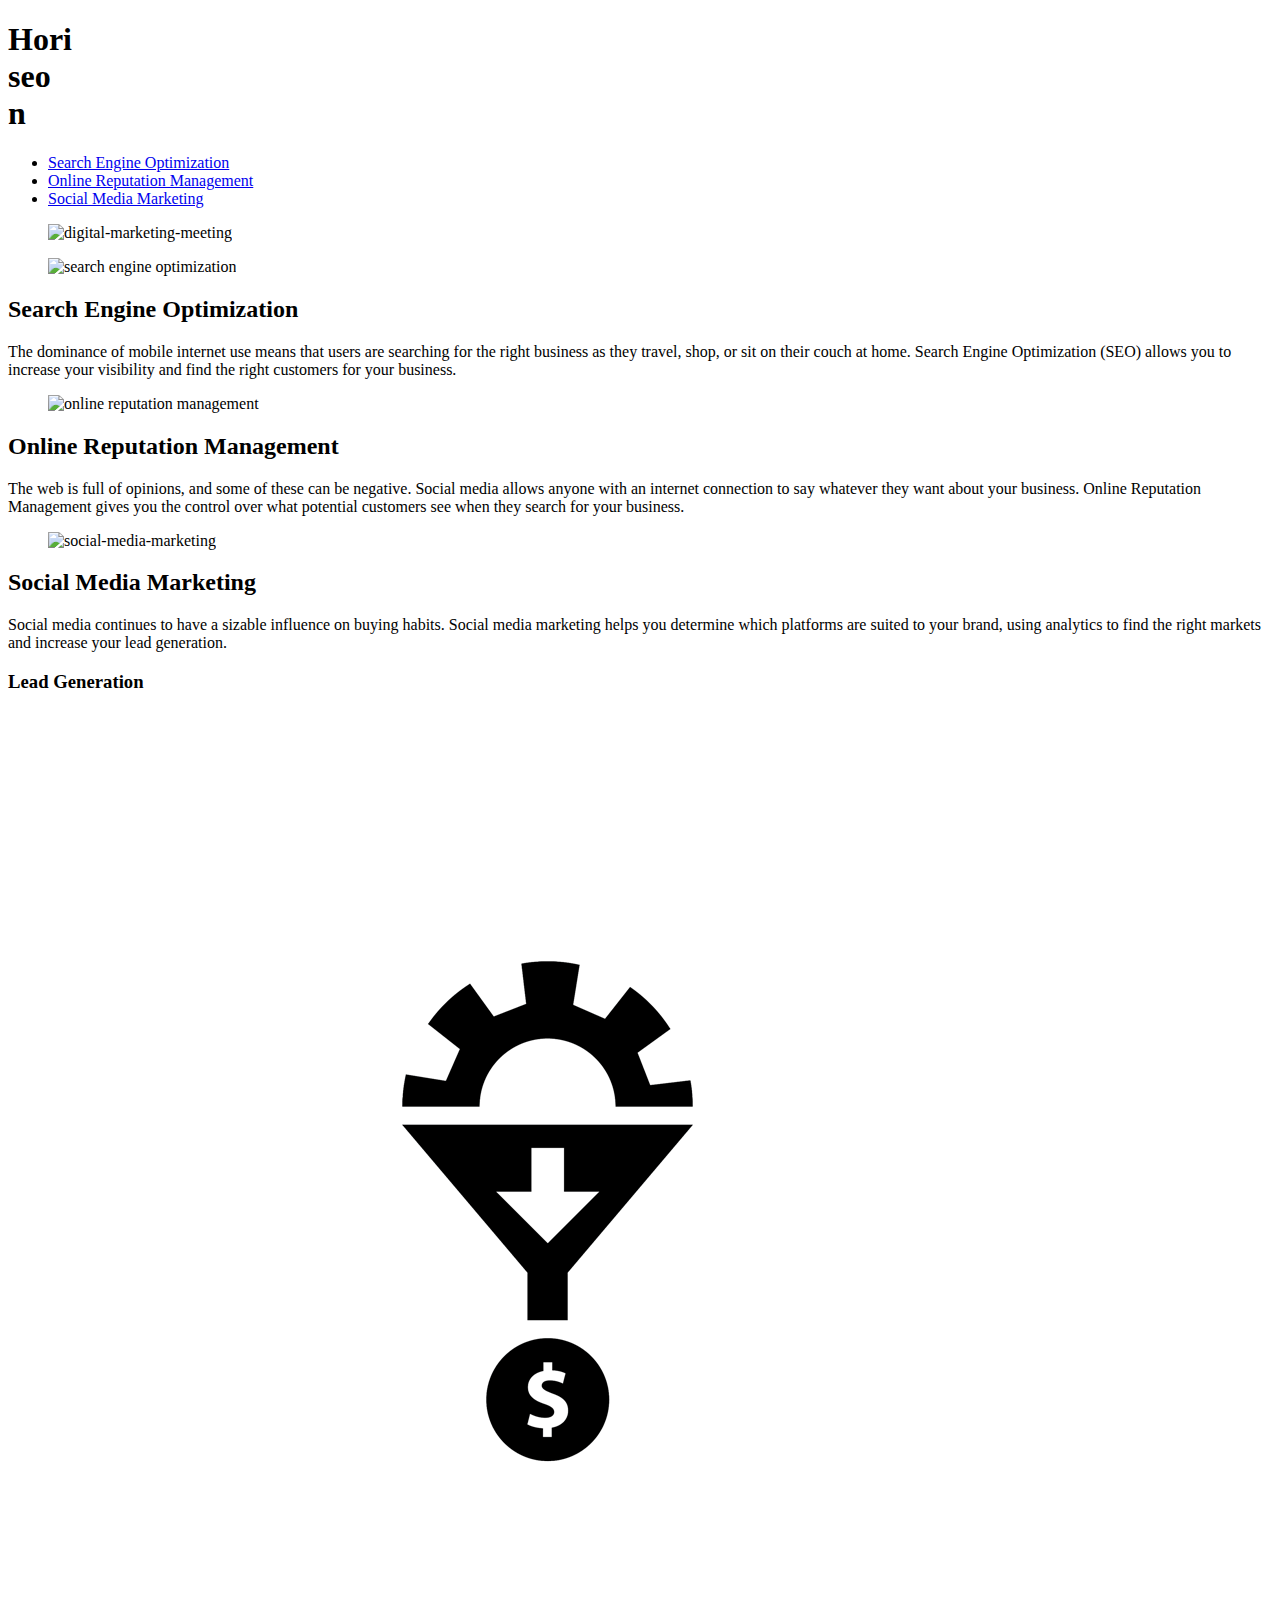
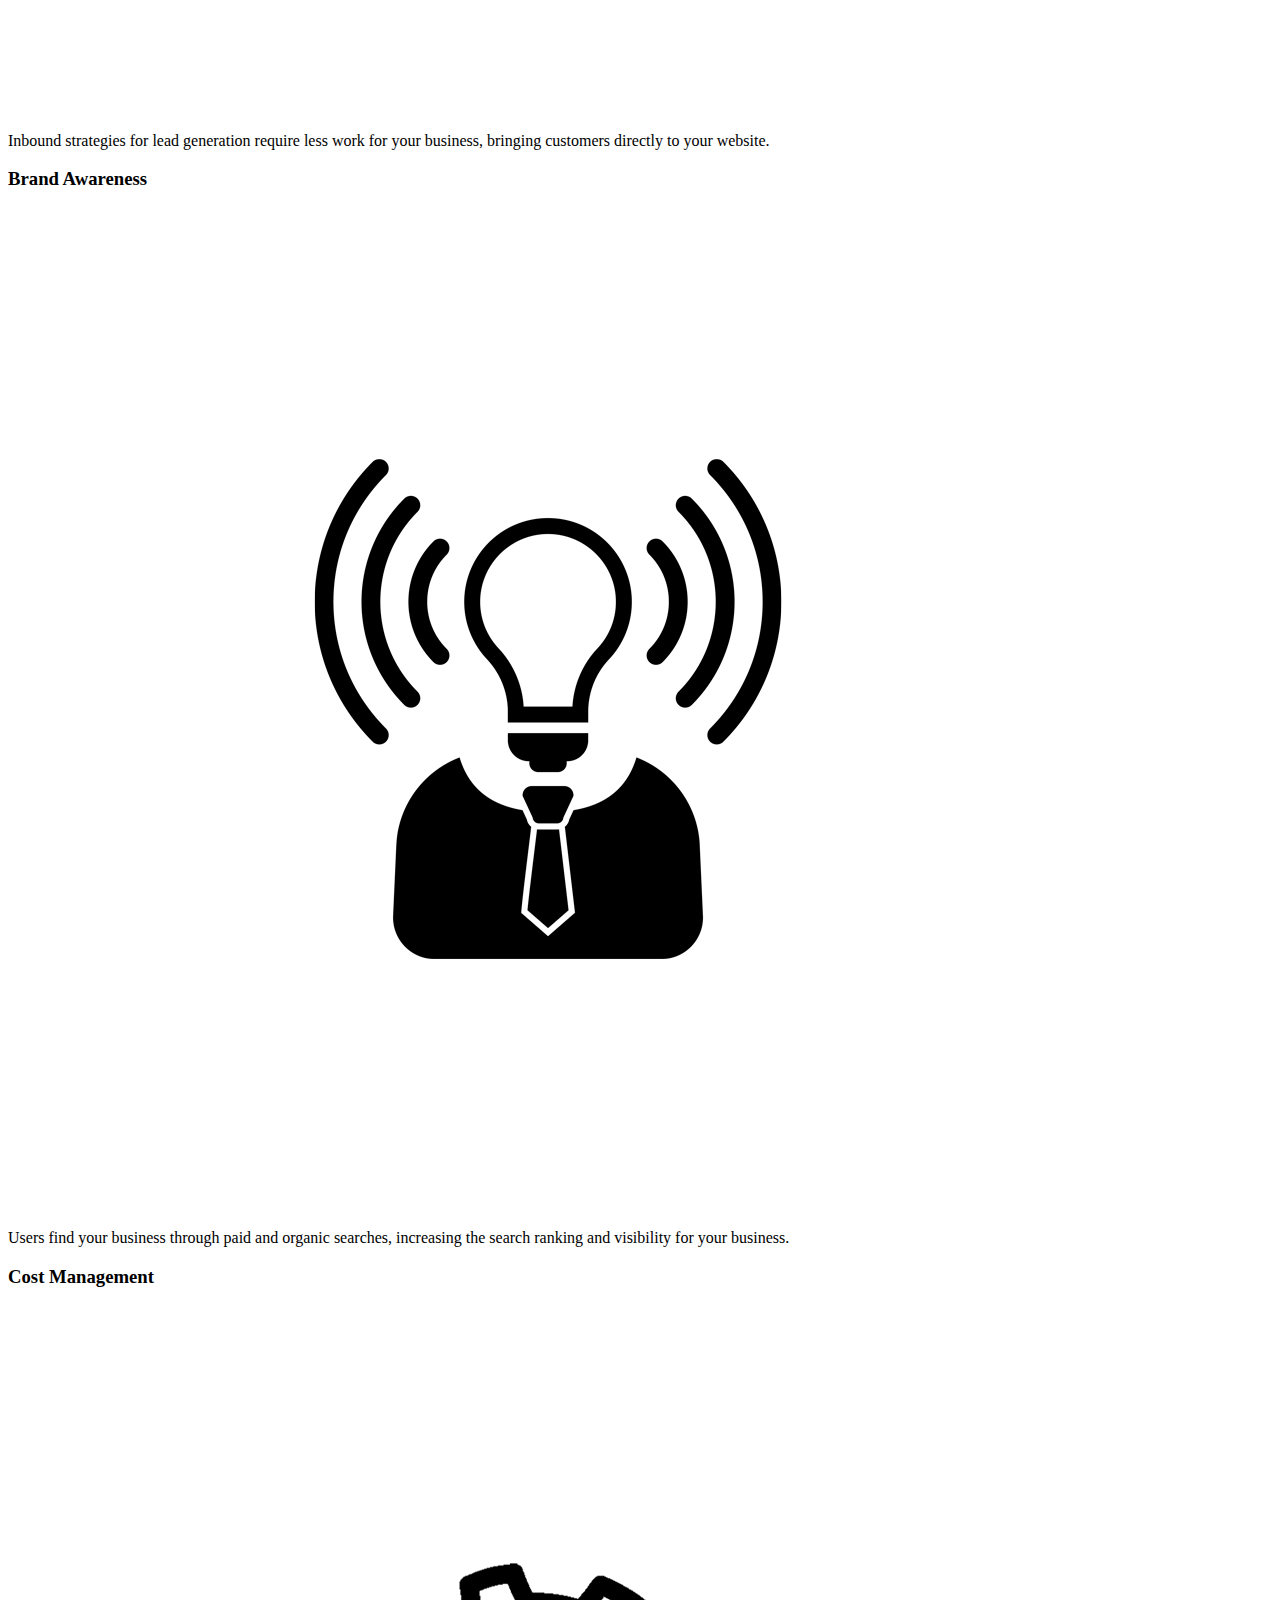
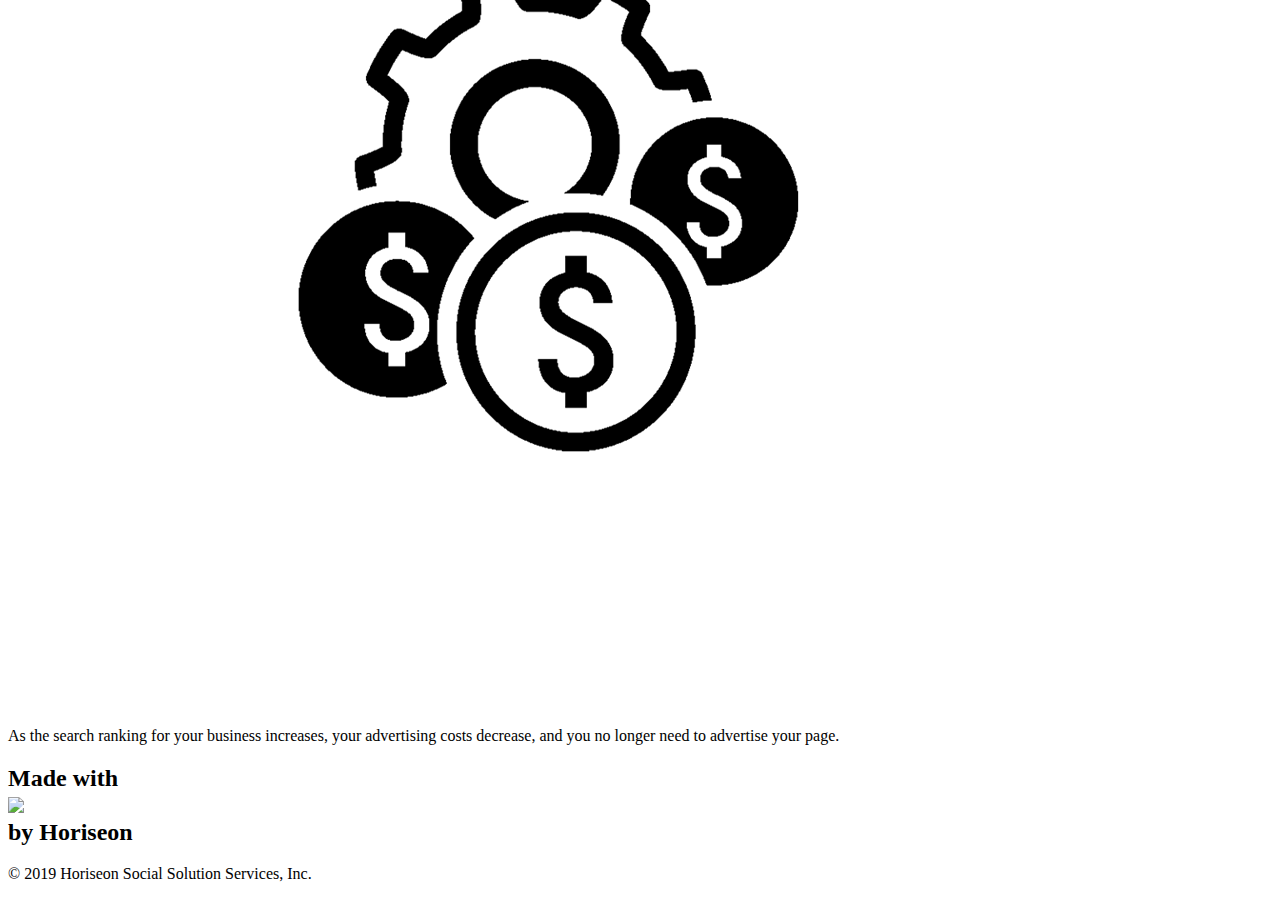
==== index2.html @ 12eb4096 "added revision 2" ====
<!DOCTYPE html>
<html lang="en-us">

<head>
    <meta charset="UTF-8" />
    <link rel="stylesheet" href="./assets/css/style2.css">
    <title>Marketing Agency SEO, Online Reputation Management, Social Media Marketing</title>
    <section class="header"> <!--for header did i do this right  -->
        <header>
        <h1>Hori<div id="seo">seo<div id="seo2">n</div></h1><!--for header delcared as id's because this is unique to header-->
        
        <div id="header"> <!--header urls-->
            <nav>
            <ul>
                <li>
                    <a href="#search-engine-optimization">Search Engine Optimization</a>
                </li>
                <li>
                    <a href="#online-reputation-management">Online Reputation Management</a>
                </li>
                <li>
                    <a href="#social-media-marketing">Social Media Marketing</a>
                </li>
            </ul>
            </nav>
        </div> <!--header urls did i do this right-->
    </section> <!--for header did i do this right  -->
    </head>
</header>
<body>
   <main>
       <figure>
               <img src="digital-marketing-meeting.jpg" alt="digital-marketing-meeting" div class="hero"></div>
            </figure>

        <div class="content">
            <section>
                <article>
                    <div class="search-engine-optimization">
                        <figure>
                        <img src="./assets/images/search-engine-optimization.jpg" alt="search engine optimization" class="float-left" />
                    </figure>
                        <h2>Search Engine Optimization</h2>
                        <p>
                        The dominance of mobile internet use means that users are searching for the right business as they travel, shop, or sit on their couch at home. Search Engine Optimization (SEO) allows you to increase your visibility and find the right customers for your business.
                        </p>
                    </div>
                </article>
                <article>
                    <div id="online-reputation-management" class="online-reputation-management">
                        <figure>
                        <img src="./assets/images/online-reputation-management.jpg" alt="online reputation management" class="float-right" />
                        </figure>
                        <h2>Online Reputation Management</h2>
                        <p>
                        The web is full of opinions, and some of these can be negative. Social media allows anyone with an internet connection to say whatever they want about your business. Online Reputation Management gives you the control over what potential customers see when they search for your business.
                        </p>
                    </div>
                </article>
                <article>
                    <div id="social-media-marketing" class="social-media-marketing">
                        <figure>
                        <img src="./assets/images/social-media-marketing.jpg" alt="social-media-marketing" class="float-left" />
                    </figure>
                        <h2>Social Media Marketing</h2>
                        <p>
                        Social media continues to have a sizable influence on buying habits. Social media marketing helps you determine which platforms are suited to your brand, using analytics to find the right markets and increase your lead generation.
                        </p>
                    </div>
                </article>
            </section>
        </div>
        
        <div class="benefits">
            <aside>    
            <section>
        <div class="benefit-lead">
            
            <h3>Lead Generation</h3>
            <figure>
            <img src="./assets/images/lead-generation.png" alt="Lead Generation" />
        </figure>
            <p>
                Inbound strategies for lead generation require less work for your business, bringing customers directly to your website.
            </p>
        </div>
        <div class="benefit-brand">
            <h3>Brand Awareness</h3>
            <figure>
            <img src="./assets/images/brand-awareness.png" alt="Brand Awareness"/>
        </figure>
            <p>
                Users find your business through paid and organic searches, increasing the search ranking and visibility for your business.
            </p>
        </div>
        <div class="benefit-cost">
            <h3>Cost Management</h3>
            <figure>
            <img src="./assets/images/cost-management.png" alt="Cost Management"/>
        </figure>
            <p>
                As the search ranking for your business increases, your advertising costs decrease, and you no longer need to advertise your page.
            </p>
        </div>
    </aside>
    </div>

            </section>
    <footer>        
    <section class="footer">
        <h2>Made with <div id="heart"> <img src="https://upload.wikimedia.org/wikipedia/commons/thumb/f/f1/Heart_corazón.svg/1024px-Heart_corazón.svg.png"></div> by Horiseon</h2>
        <p>
            &copy; 2019 Horiseon Social Solution Services, Inc.
        </p>
    </section>
    </footer>
</main>
</body>

</html>
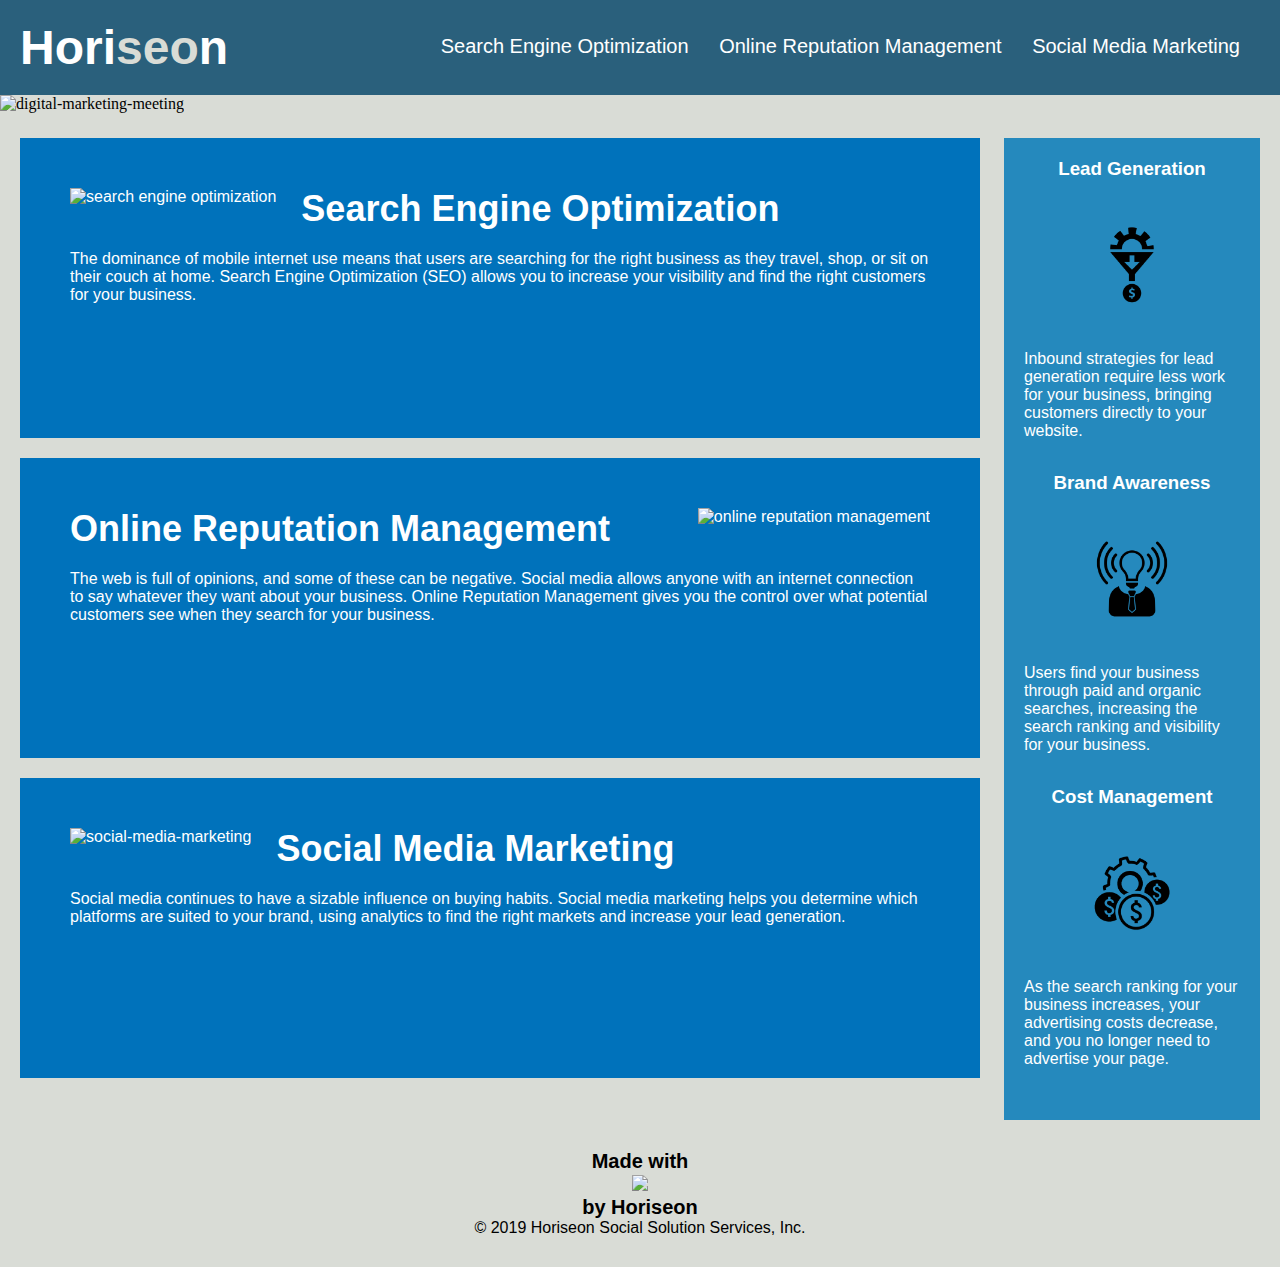
==== commit 1c3edd72: "added revision 3" ====
--- a/index2.html
+++ b/index2.html
@@ -36,7 +36,7 @@
         <div class="content">
             <section>
                 <article>
-                    <div class="search-engine-optimization">
+                    <div id="services" class="services">
                         <figure>
                         <img src="./assets/images/search-engine-optimization.jpg" alt="search engine optimization" class="float-left" />
                     </figure>
@@ -47,7 +47,7 @@
                     </div>
                 </article>
                 <article>
-                    <div id="online-reputation-management" class="online-reputation-management">
+                    <div id="services" class="services">
                         <figure>
                         <img src="./assets/images/online-reputation-management.jpg" alt="online reputation management" class="float-right" />
                         </figure>
@@ -58,7 +58,7 @@
                     </div>
                 </article>
                 <article>
-                    <div id="social-media-marketing" class="social-media-marketing">
+                    <div id="services" class="services">
                         <figure>
                         <img src="./assets/images/social-media-marketing.jpg" alt="social-media-marketing" class="float-left" />
                     </figure>
--- a/assets/css/style2.css
+++ b/assets/css/style2.css
@@ -0,0 +1,190 @@
+* {
+    box-sizing: border-box;
+    padding: 0;
+    margin: 0;
+}
+
+body {
+    background-color: #d9dcd6;
+}
+
+.header {
+    padding: 20px;
+    font-family: 'Trebuchet MS', 'Lucida Sans Unicode', 'Lucida Grande', 'Lucida Sans', Arial, sans-serif;
+    background-color: #2a607c;
+    color: #ffffff;
+}
+
+.header h1 {
+    display: inline-block;
+    font-size: 48px;
+}
+
+#seo2 {
+    
+    font-family: 'Trebuchet MS', 'Lucida Sans Unicode', 'Lucida Grande', 'Lucida Sans', Arial, sans-serif;
+    background-color: #2a607c;
+    color: white;
+    display:inline-table;
+    font-size: 48px;
+    margin-top: -15px;
+    font-size: 48px;
+    
+}
+#seo {
+    
+    font-family: 'Trebuchet MS', 'Lucida Sans Unicode', 'Lucida Grande', 'Lucida Sans', Arial, sans-serif;
+    background-color: #2a607c;
+    color: #d9dcd6;
+    font-size: 48px;
+    margin-top: -15px;
+    display: inline-table;
+    font-size: 48px;
+}
+
+.header div {
+    padding-top: 15px;
+    margin-right: 20px;
+    float: right;
+    font-family: 'Gill Sans', 'Gill Sans MT', Calibri, 'Trebuchet MS', sans-serif;
+    font-size: 20px;
+}
+
+.header div ul {
+    list-style-type: none;
+}
+
+.header div ul li {
+    display: inline-block;
+    margin-left: 25px;
+}
+
+a {
+    color: #ffffff;
+    text-decoration: none;
+}
+
+p {
+    font-size: 16px;
+}
+
+.hero {
+    height: 800px;
+    width: 100%;
+    margin-bottom: 25px;
+    /* background-image: url("../images/digital-marketing-meeting.jpg"); */
+    background-size: cover;
+    background-position: center;
+}
+
+.float-left {
+    float: left;
+    margin-right: 25px;
+}
+
+.float-right {
+    float: right;
+    margin-left: 25px;
+}
+
+.content {
+    width: 75%;
+    display: inline-block;
+    margin-left: 20px;
+}
+
+.benefits {
+    margin-right: 20px;
+    padding: 20px;
+    clear: both;
+    float: right;
+    width: 20%;
+    height: 100%;
+    font-family: 'Gill Sans', 'Gill Sans MT', Calibri, 'Trebuchet MS', sans-serif;
+    background-color: #2589bd;
+}
+
+.benefit-lead {
+    margin-bottom: 32px;
+    color: #ffffff;
+}
+
+.benefit-brand {
+    margin-bottom: 32px;
+    color: #ffffff;
+}
+
+.benefit-cost {
+    margin-bottom: 32px;
+    color: #ffffff;
+}
+
+.benefit-lead h3 {
+    margin-bottom: 10px;
+    text-align: center;
+}
+
+.benefit-brand h3 {
+    margin-bottom: 10px;
+    text-align: center;
+}
+
+.benefit-cost h3 {
+    margin-bottom: 10px;
+    text-align: center;
+}
+
+.benefit-lead img {
+    display: block;
+    margin: 10px auto;
+    max-width: 150px;
+}
+
+.benefit-brand img {
+    display: block;
+    margin: 10px auto;
+    max-width: 150px;
+}
+
+.benefit-cost img {
+    display: block;
+    margin: 10px auto;
+    max-width: 150px;
+}
+
+.services {
+    margin-bottom: 20px;
+    padding: 50px;
+    height: 300px;
+    font-family: 'Gill Sans', 'Gill Sans MT', Calibri, 'Trebuchet MS', sans-serif;
+    background-color: #0072bb;
+    color: #ffffff;
+}
+
+.services img {
+    max-height: 200px;
+}
+
+
+.services h2 {
+    margin-bottom: 20px;
+    font-size: 36px;
+}
+
+.footer {
+    padding: 30px;
+    clear: both;
+    font-family: 'Trebuchet MS', 'Lucida Sans Unicode', 'Lucida Grande', 'Lucida Sans', Arial, sans-serif;
+    text-align: center;
+}
+
+.footer h2 {
+    font-size: 20px;
+}
+
+#heart{
+img.resize {
+    Width:20px;
+    height:20px;
+}
+}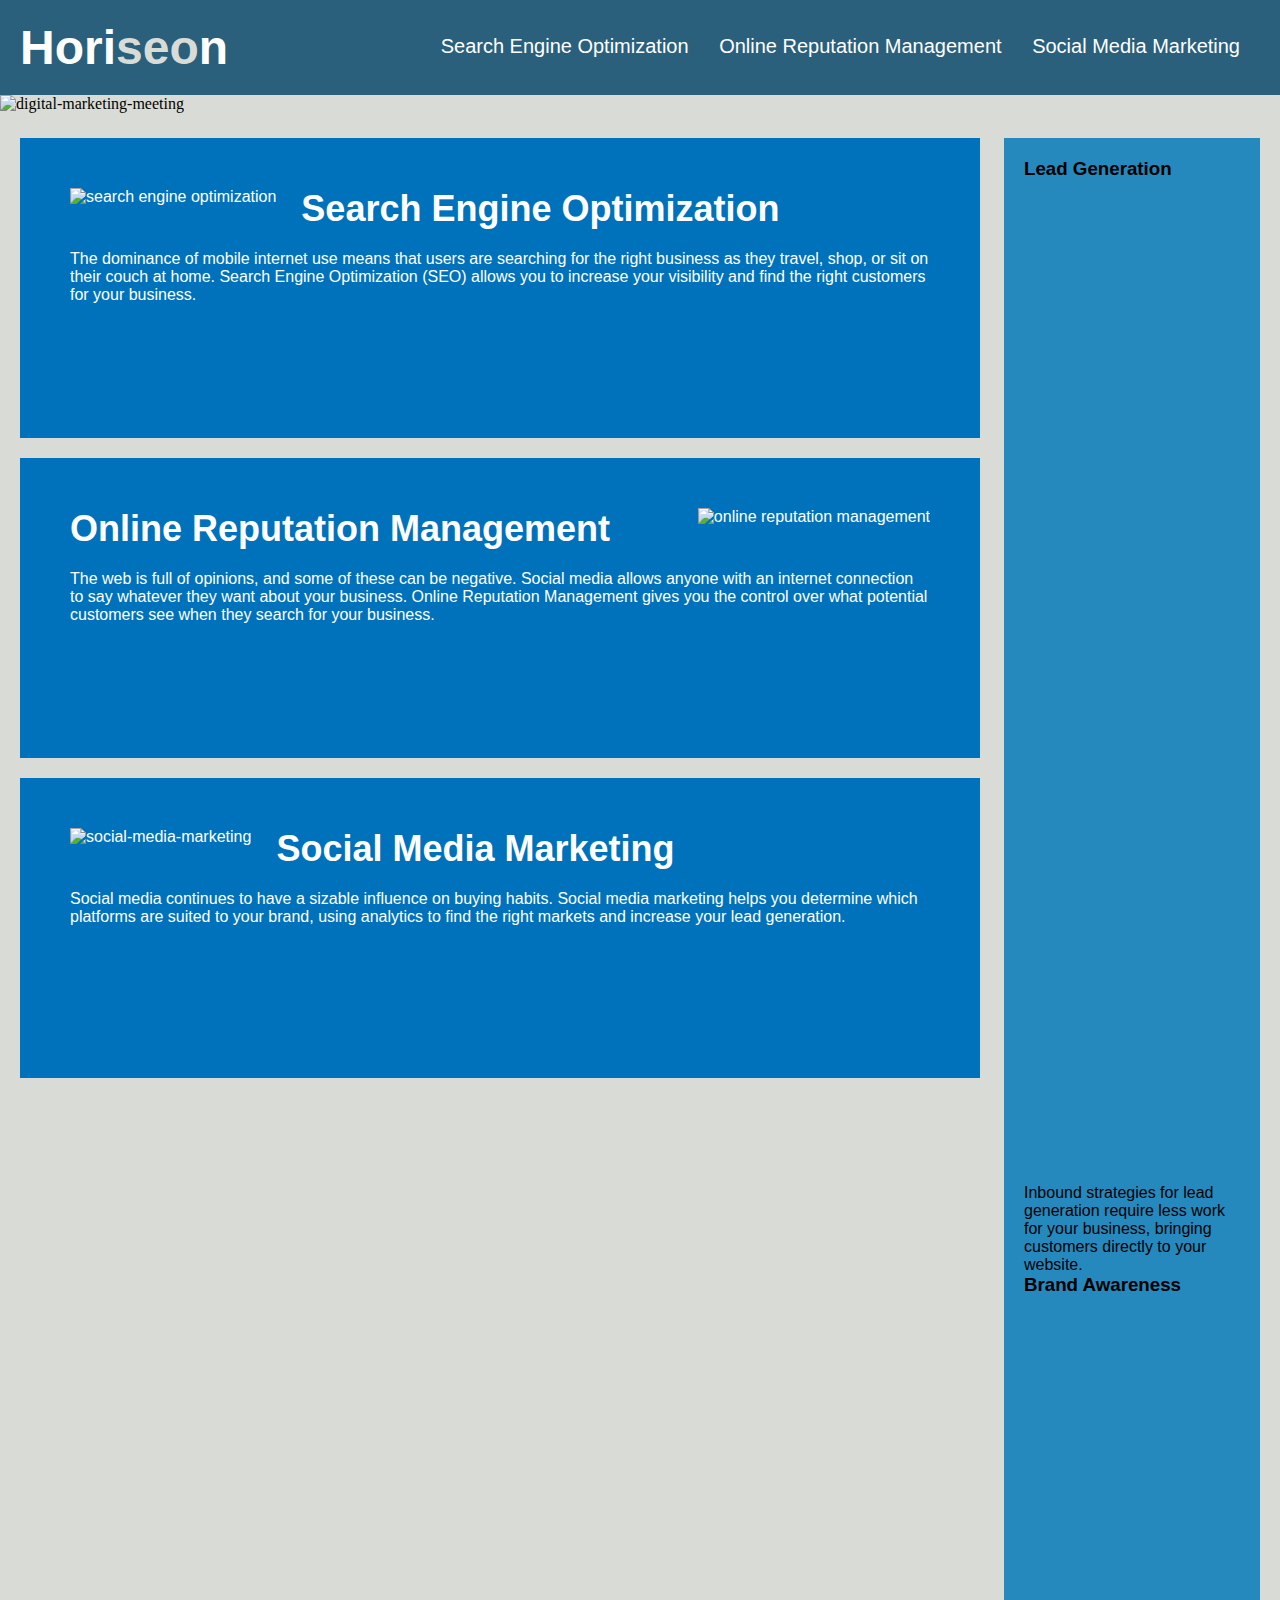
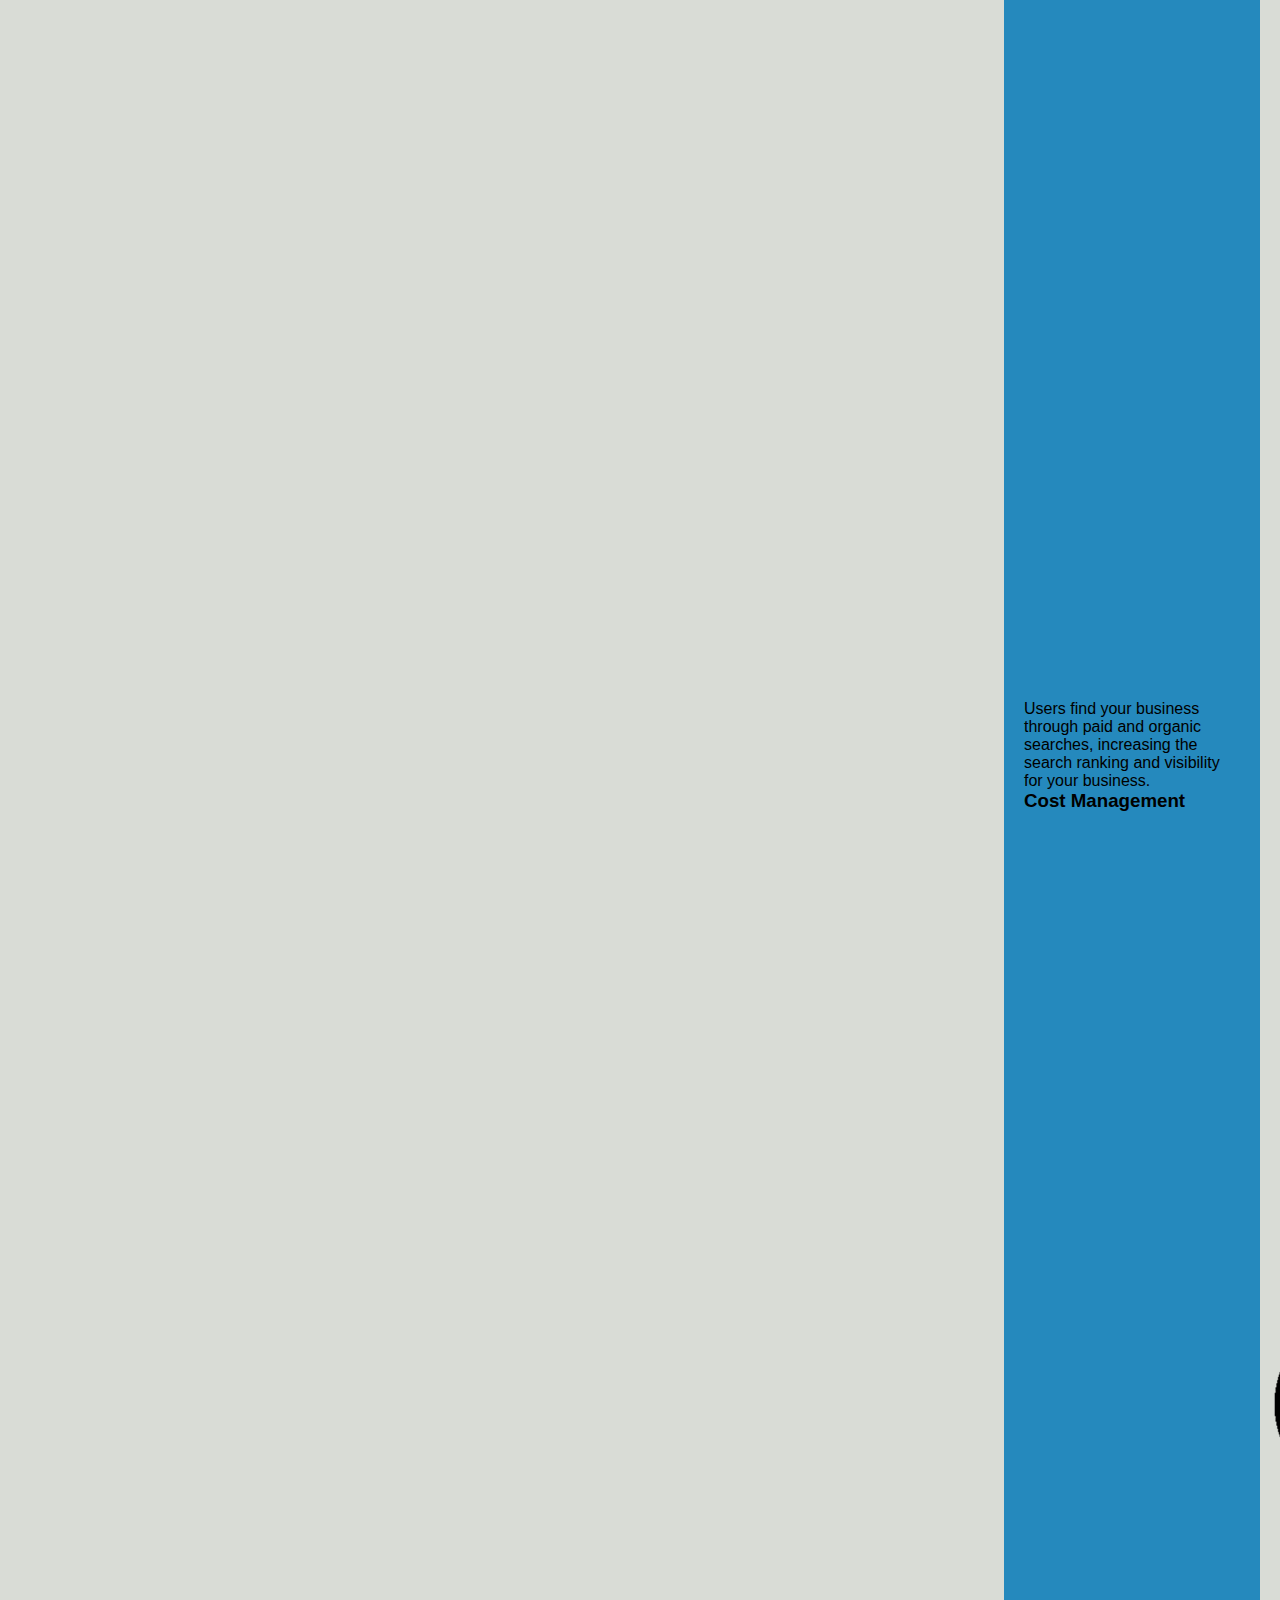
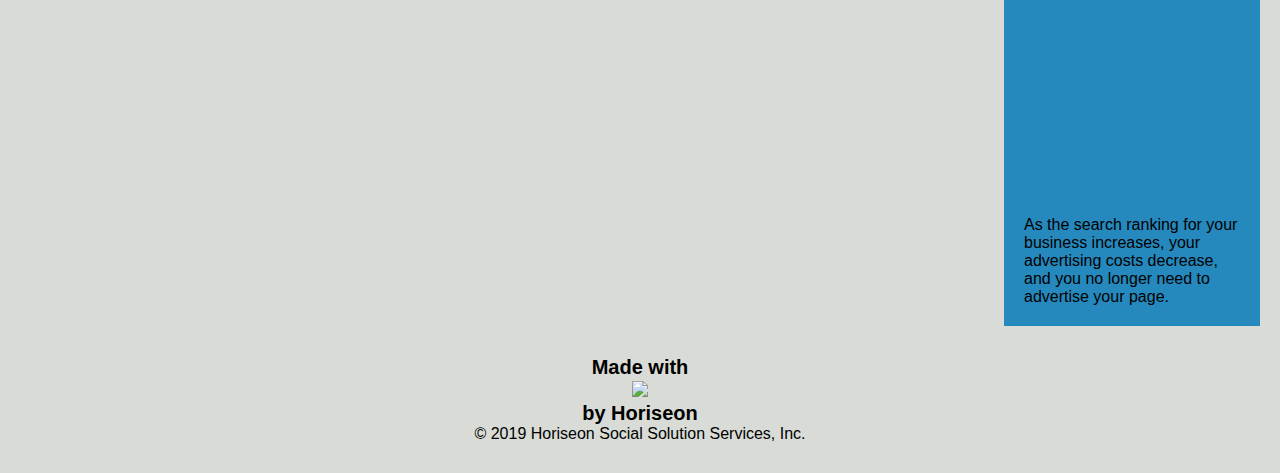
==== commit da137b2f: "revision 4" ====
--- a/index2.html
+++ b/index2.html
@@ -74,8 +74,8 @@
         <div class="benefits">
             <aside>    
             <section>
-        <div class="benefit-lead">
-            
+        <div class="benefit-article">
+            <article>
             <h3>Lead Generation</h3>
             <figure>
             <img src="./assets/images/lead-generation.png" alt="Lead Generation" />
@@ -83,8 +83,10 @@
             <p>
                 Inbound strategies for lead generation require less work for your business, bringing customers directly to your website.
             </p>
+        </article>
         </div>
-        <div class="benefit-brand">
+        <div class="benefit-article">
+        </article>
             <h3>Brand Awareness</h3>
             <figure>
             <img src="./assets/images/brand-awareness.png" alt="Brand Awareness"/>
@@ -92,8 +94,10 @@
             <p>
                 Users find your business through paid and organic searches, increasing the search ranking and visibility for your business.
             </p>
+        </article>
         </div>
-        <div class="benefit-cost">
+        <div class="benefit-article">
+        </article>
             <h3>Cost Management</h3>
             <figure>
             <img src="./assets/images/cost-management.png" alt="Cost Management"/>
@@ -101,6 +105,7 @@
             <p>
                 As the search ranking for your business increases, your advertising costs decrease, and you no longer need to advertise your page.
             </p>
+        </article>
         </div>
     </aside>
     </div>
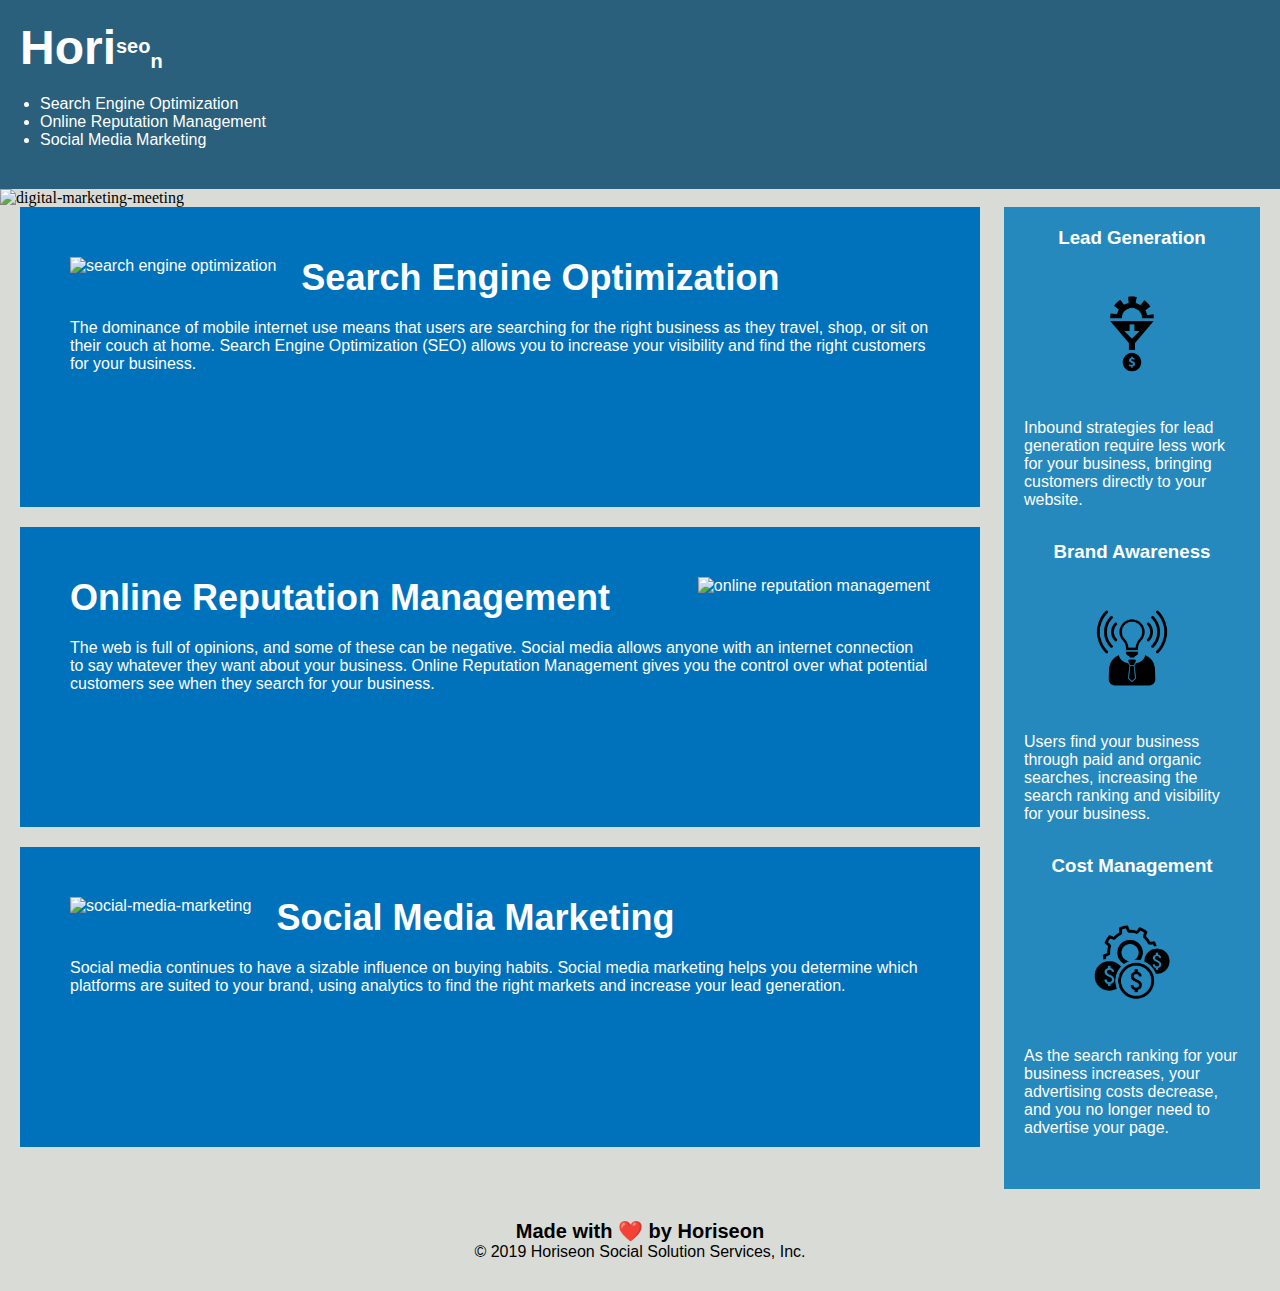
==== commit d8748bfe: "final version of index2.html" ====
--- a/index2.html
+++ b/index2.html
@@ -4,122 +4,122 @@
 <head>
     <meta charset="UTF-8" />
     <link rel="stylesheet" href="./assets/css/style2.css">
-    <title>Marketing Agency SEO, Online Reputation Management, Social Media Marketing</title>
-    <section class="header"> <!--for header did i do this right  -->
-        <header>
-        <h1>Hori<div id="seo">seo<div id="seo2">n</div></h1><!--for header delcared as id's because this is unique to header-->
+        <title>Marketing Agency Search Engine Optimization, Online Reputation Management, Social Media Marketing</title> <!--title of website -->
+            <section class="header"> <!--calling class for header section -->
+                <header>
+                    <h1>Hori<div id="h1part1">seo<div id="h1part2">n</div></h1><!--calling div id's for h1 tag. seo and n is in grey and applied with id's-->
         
-        <div id="header"> <!--header urls-->
-            <nav>
-            <ul>
-                <li>
-                    <a href="#search-engine-optimization">Search Engine Optimization</a>
-                </li>
-                <li>
-                    <a href="#online-reputation-management">Online Reputation Management</a>
-                </li>
-                <li>
-                    <a href="#social-media-marketing">Social Media Marketing</a>
-                </li>
-            </ul>
-            </nav>
-        </div> <!--header urls did i do this right-->
-    </section> <!--for header did i do this right  -->
-    </head>
-</header>
+                        <nav class="header"> <!--calling class for navigation header urls-->
+                            <nav> <!--navigation semantic-->
+                                <ul>
+                                    <li>
+                                        <a href="#search-engine-optimization">Search Engine Optimization</a>
+                                    </li>
+                                    <li>
+                                        <a href="#online-reputation-management">Online Reputation Management</a>
+                                    </li>
+                                    <li>
+                                        <a href="#social-media-marketing">Social Media Marketing</a>
+                                    </li>
+                                </ul>
+                            </nav> <!--end of navigation semantic-->
+                        </nav> <!--end of navigation class being applied-->
+                </header>        
+            </section> <!--end of header class being applied  -->
+</head>
+                
 <body>
-   <main>
-       <figure>
-               <img src="digital-marketing-meeting.jpg" alt="digital-marketing-meeting" div class="hero"></div>
-            </figure>
+   <main> <!--start of main section semantic  -->
+        <figure> <!--beginning semantic for image  -->
+            <img src="digital-marketing-meeting.jpg" alt="digital-marketing-meeting" figure class="mainimage"></figure> <!--main image and calling class for main image  -->
+        </figure> <!--ending of semantic for image  -->
 
-        <div class="content">
-            <section>
-                <article>
-                    <div id="services" class="services">
-                        <figure>
-                        <img src="./assets/images/search-engine-optimization.jpg" alt="search engine optimization" class="float-left" />
-                    </figure>
-                        <h2>Search Engine Optimization</h2>
-                        <p>
-                        The dominance of mobile internet use means that users are searching for the right business as they travel, shop, or sit on their couch at home. Search Engine Optimization (SEO) allows you to increase your visibility and find the right customers for your business.
-                        </p>
-                    </div>
-                </article>
-                <article>
-                    <div id="services" class="services">
-                        <figure>
-                        <img src="./assets/images/online-reputation-management.jpg" alt="online reputation management" class="float-right" />
-                        </figure>
-                        <h2>Online Reputation Management</h2>
-                        <p>
-                        The web is full of opinions, and some of these can be negative. Social media allows anyone with an internet connection to say whatever they want about your business. Online Reputation Management gives you the control over what potential customers see when they search for your business.
-                        </p>
-                    </div>
-                </article>
-                <article>
-                    <div id="services" class="services">
-                        <figure>
-                        <img src="./assets/images/social-media-marketing.jpg" alt="social-media-marketing" class="float-left" />
-                    </figure>
-                        <h2>Social Media Marketing</h2>
-                        <p>
-                        Social media continues to have a sizable influence on buying habits. Social media marketing helps you determine which platforms are suited to your brand, using analytics to find the right markets and increase your lead generation.
-                        </p>
-                    </div>
-                </article>
-            </section>
-        </div>
-        
-        <div class="benefits">
-            <aside>    
-            <section>
-        <div class="benefit-article">
-            <article>
-            <h3>Lead Generation</h3>
-            <figure>
-            <img src="./assets/images/lead-generation.png" alt="Lead Generation" />
-        </figure>
-            <p>
-                Inbound strategies for lead generation require less work for your business, bringing customers directly to your website.
-            </p>
-        </article>
-        </div>
-        <div class="benefit-article">
-        </article>
-            <h3>Brand Awareness</h3>
-            <figure>
-            <img src="./assets/images/brand-awareness.png" alt="Brand Awareness"/>
-        </figure>
-            <p>
-                Users find your business through paid and organic searches, increasing the search ranking and visibility for your business.
-            </p>
-        </article>
-        </div>
-        <div class="benefit-article">
-        </article>
-            <h3>Cost Management</h3>
-            <figure>
-            <img src="./assets/images/cost-management.png" alt="Cost Management"/>
-        </figure>
-            <p>
-                As the search ranking for your business increases, your advertising costs decrease, and you no longer need to advertise your page.
-            </p>
-        </article>
-        </div>
-    </aside>
-    </div>
+            <section class="content"> <!--class works in conjunction with benefits class. want to rename section to something unique but having trouble thinking of better name. -->
+                <section> <!--starting section for services offered  -->
+                    <article> <!--starting article for search engine optimization  -->
+                        <article id="services" class="services">  <!--starting class for services class which is for this article  -->
+                            <figure> <!--beginning semantic for image  -->
+                                <img src="./assets/images/search-engine-optimization.jpg" alt="search engine optimization" class="float-left" />
+                            </figure> <!--ending semantic for image  -->
+                                <h2>Search Engine Optimization</h2>
+                                    <p>
+                                        The dominance of mobile internet use means that users are searching for the right business as they travel, shop, or sit on their couch at home. Search Engine Optimization (SEO) allows you to increase your visibility and find the right customers for your business.
+                                    </p>
+                        </article> <!--ending class for services class which is for this article  -->
+                    </article> <!--ending article for search engine optimization  -->
+                    <article> <!--starting article for online reputation management  -->
+                        <article id="services" class="services"> <!--starting class for services class which is for this article  -->
+                            <figure> <!--beginning semantic for image  -->
+                                <img src="./assets/images/online-reputation-management.jpg" alt="online reputation management" class="float-right" />
+                            </figure> <!--ending semantic for image  -->
+                                <h2>Online Reputation Management</h2>
+                                    <p>
+                                    The web is full of opinions, and some of these can be negative. Social media allows anyone with an internet connection to say whatever they want about your business. Online Reputation Management gives you the control over what potential customers see when they search for your business.
+                                    </p>
+                        </article> <!--ending class for services class which is for this article  -->
+                    </article> <!--ending article for online reputation management  -->
+                    <article> <!--starting article for social media marketing  -->
+                        <article id="services" class="services"> <!--starting class for services class which is for this article  -->
+                            <figure> <!--beginning semantic for image  -->
+                                <img src="./assets/images/social-media-marketing.jpg" alt="social-media-marketing" class="float-left" />
+                            </figure> <!--ending semantic for image  -->
+                                <h2>Social Media Marketing</h2>
+                                    <p>
+                                    Social media continues to have a sizable influence on buying habits. Social media marketing helps you determine which platforms are suited to your brand, using analytics to find the right markets and increase your lead generation.
+                                    </p>
+                        </article> <!--ending class for services class which is for this article  -->
+                    </article> <!--ending article for social media marketing  -->
+                </section> <!--ending section for services offered  -->
+    </section> <!--end of content class -->
+    <section class="benefits">  <!--start of class for aside benefits section. works with content class --> 
+        <aside>    <!--semantic for start of sidebar --> 
+            <section> <!--semantic for start benefit section --> 
+                <article class="benefit-article"> <!--start of benefit article class -->
+                    <article> <!--starting article for lead generation  -->
+                        <h3>Lead Generation</h3>
+                            <figure> <!--starting semantic for lead generation  -->
+                                <img src="./assets/images/lead-generation.png" alt="Lead Generation" />
+                            </figure> <!--ending semantic for lead generation  -->
+                                <p>
+                                Inbound strategies for lead generation require less work for your business, bringing customers directly to your website.
+                                </p>
+                    </article> <!--ending article for lead generation  -->
+                </article> <!--end of benefit article class -->
+                <article class="benefit-article"> <!--start of benefit article class -->
+                    <article> <!--starting article for brand awareness  -->
+                        <h3>Brand Awareness</h3>
+                            <figure> <!--starting semantic for brand awareness  -->
+                                <img src="./assets/images/brand-awareness.png" alt="Brand Awareness"/>
+                            </figure> <!--ending semantic for brand awareness  -->
+                                <p>         
+                                Users find your business through paid and organic searches, increasing the search ranking and visibility for your business.
+                                </p>
+                    </article> <!--end of article for brand awareness  -->
+                </article> <!--end of benefit article class -->
+                <article class="benefit-article"> <!--start of benefit article class -->
+                    <article> <!--start of article for cost management  -->
+                        <h3>Cost Management</h3>
+                            <figure> <!--starting semantic for cost management  -->
+                                <img src="./assets/images/cost-management.png" alt="Cost Management"/>
+                            </figure> <!--end of semantic for cost management  -->
+                                <p>
+                                As the search ranking for your business increases, your advertising costs decrease, and you no longer need to advertise your page.
+                                </p>
+                    </article> <!--end of article for cost management  -->
+                
+                </article> <!--end of benefit article class -->
+            </section> <!--end of section for benefits --> 
+        </aside> <!--semantic for end  of sidebar --> 
+    </section> <!--end of class for aside benefits section. works with content class --> 
+    </main> <!--end of main page semantic  -->
+    <footer> <!--start of footer  -->        
+        <section class="footer"> <!--start of footer class --> 
+            <h2>Made with ❤️️ by Horiseon</h2>
+                <p>
+                &copy; 2019 Horiseon Social Solution Services, Inc. <!--client needs to be contacted if 2019 sho --> 
+                </p>
+        </section> <!--end of footer class --> 
+    </footer> <!--end of footer  -->  
 
-            </section>
-    <footer>        
-    <section class="footer">
-        <h2>Made with <div id="heart"> <img src="https://upload.wikimedia.org/wikipedia/commons/thumb/f/f1/Heart_corazón.svg/1024px-Heart_corazón.svg.png"></div> by Horiseon</h2>
-        <p>
-            &copy; 2019 Horiseon Social Solution Services, Inc.
-        </p>
-    </section>
-    </footer>
-</main>
 </body>
-
 </html>
--- a/assets/css/style2.css
+++ b/assets/css/style2.css
@@ -104,53 +104,26 @@
     background-color: #2589bd;
 }
 
-.benefit-lead {
+.benefit-article {
     margin-bottom: 32px;
     color: #ffffff;
 }
 
-.benefit-brand {
-    margin-bottom: 32px;
-    color: #ffffff;
-}
 
-.benefit-cost {
-    margin-bottom: 32px;
-    color: #ffffff;
-}
 
-.benefit-lead h3 {
+.benefit-article h3 {
     margin-bottom: 10px;
     text-align: center;
 }
 
-.benefit-brand h3 {
-    margin-bottom: 10px;
-    text-align: center;
-}
-
-.benefit-cost h3 {
-    margin-bottom: 10px;
-    text-align: center;
-}
-
-.benefit-lead img {
+.benefit-article img {
     display: block;
     margin: 10px auto;
     max-width: 150px;
 }
 
-.benefit-brand img {
-    display: block;
-    margin: 10px auto;
-    max-width: 150px;
-}
 
-.benefit-cost img {
-    display: block;
-    margin: 10px auto;
-    max-width: 150px;
-}
+
 
 .services {
     margin-bottom: 20px;
